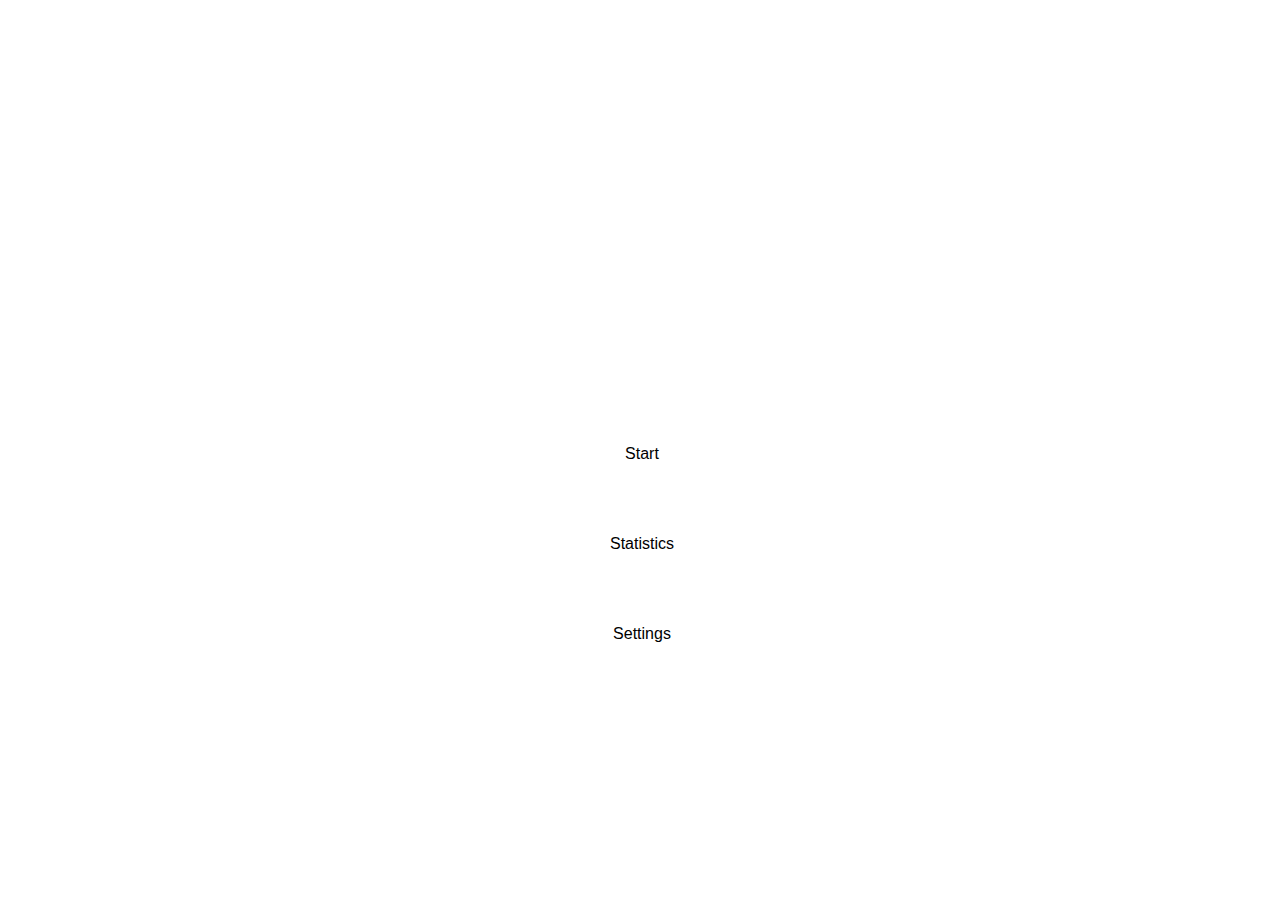
==== index.html @ 325a0ff7 "Update index.html" ====
<!DOCTYPE html>
<html>

<head>
  <meta charset="utf-8">
  <meta name="viewport" content="width=device-width">
  <title style="font-family: consolas; font-size: 140px; font-weight: bold"> My website </title>
  <link href="style.css" rel="stylesheet" type="text/css" />
  <style>
    body {
      background-image: url('https://images.unsplash.com/photo-1610450949065-1f2841536c88?q=80&w=1000&auto=format&fit=crop&ixlib=rb-4.0.3&ixid=M3wxMjA3fDB8MHxzZWFyY2h8Mnx8Y2hvY29sYXRlfGVufDB8fDB8fHww.png');
      background-size: cover;
    }
  </style>
</head>

  <body>
    <button style="background-color: white; border: none; color: black; padding: 15px 32px; text-align: center; text-decoration: none; display: inline-block; font-size: 16px; margin: 4px 2px; cursor: pointer; position: absolute; left: 50%; top: 50%; transform: translate(-50%, -50%); border-radius: 10px;" onmouseover="this.style.backgroundColor='gray'" onmouseout="this.style.backgroundColor='white'" onclick="window.location.href='page2.html'">Start</button>
  </body>

  <body>
    <button style="background-color: white; border: none; color: black; padding: 15px 32px; text-align: center; text-decoration: none; display: inline-block; font-size: 16px; margin: 4px 2px; cursor: pointer; position: absolute; left: 50%; top: 60%; transform: translate(-50%, -50%); border-radius: 10px;" onmouseover="this.style.backgroundColor='gray'" onmouseout="this.style.backgroundColor='white'" onclick="window.location.href='result.html'">Statistics</button>
  </body>

  <body>
    <button style="background-color: white; border: none; color: black; padding: 15px 32px; text-align: center; text-decoration: none; display: inline-block; font-size: 16px; margin: 4px 2px; cursor: pointer; position: absolute; left: 50%; top: 70%; transform: translate(-50%, -50%); border-radius: 10px;" onmouseover="this.style.backgroundColor='gray'" onmouseout="this.style.backgroundColor='white'" onclick="window.location.href='page2.html'">Settings</button>
  </body>
</body>
---- style.css ----
html {
  height: 100%;
  width: 100%;
}

button {
    background-color: white;
}

button:hover {
    background-color: lightgray;
}
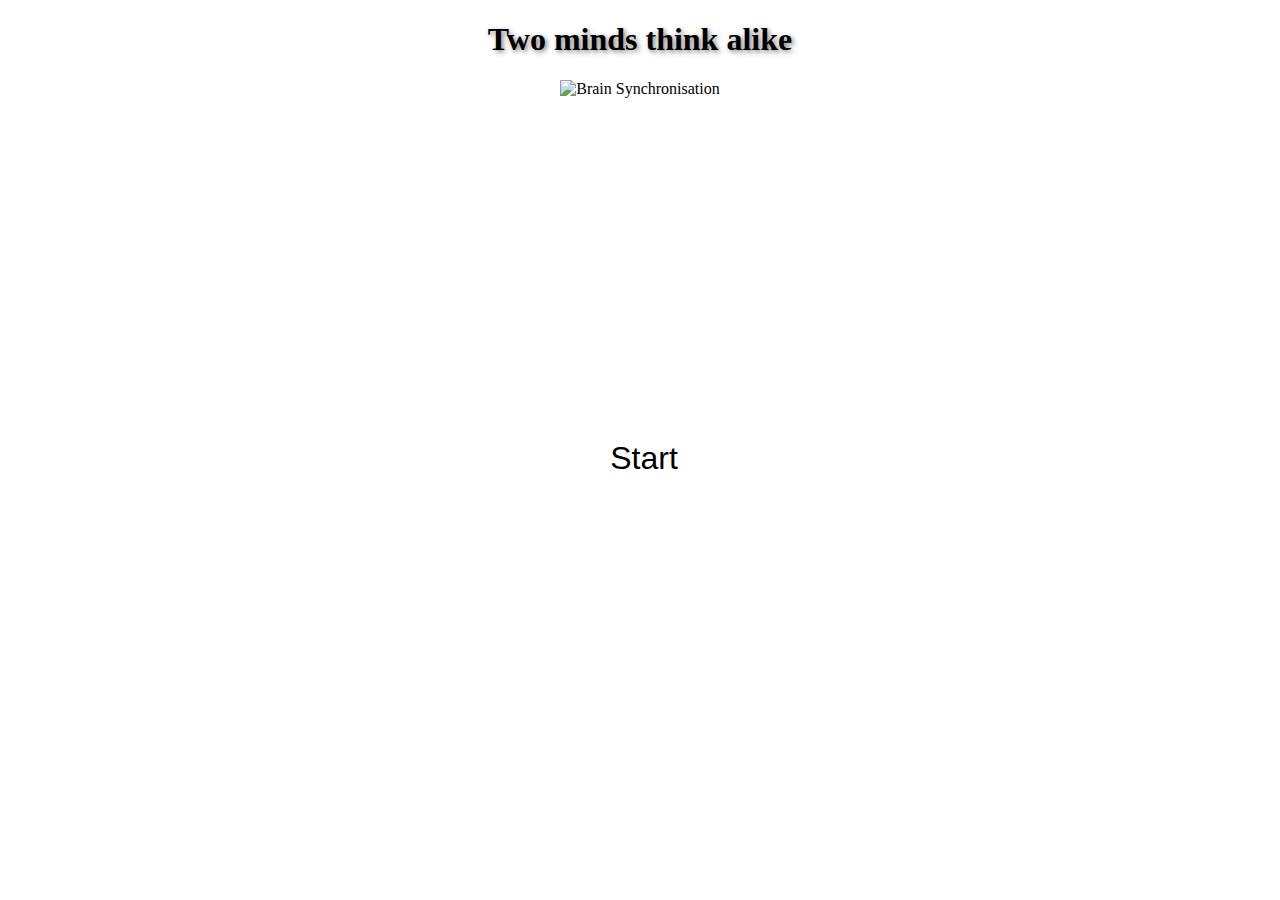
==== commit eb979d78: "Update index.html" ====
--- a/index.html
+++ b/index.html
@@ -8,21 +8,26 @@
   <link href="style.css" rel="stylesheet" type="text/css" />
   <style>
     body {
-      background-image: url('https://images.unsplash.com/photo-1610450949065-1f2841536c88?q=80&w=1000&auto=format&fit=crop&ixlib=rb-4.0.3&ixid=M3wxMjA3fDB8MHxzZWFyY2h8Mnx8Y2hvY29sYXRlfGVufDB8fDB8fHww.png');
+      background-image: url('https://img.freepik.com/premium-vector/artistic-background-with-scribbled-shapes_373171-41.jpg');
       background-size: cover;
     }
   </style>
 </head>
+  <center>
+    <h1 style="font-family: 'Brush Script MT', cursive; color: black; text-shadow: 2px 2px 5px rgba(0, 0, 0, 0.5);">Two minds think alike</h1>
 
-  <body>
-    <button style="background-color: white; border: none; color: black; padding: 15px 32px; text-align: center; text-decoration: none; display: inline-block; font-size: 16px; margin: 4px 2px; cursor: pointer; position: absolute; left: 50%; top: 50%; transform: translate(-50%, -50%); border-radius: 10px;" onmouseover="this.style.backgroundColor='gray'" onmouseout="this.style.backgroundColor='white'" onclick="window.location.href='page2.html'">Start</button>
-  </body>
+  </center>
 
-  <body>
-    <button style="background-color: white; border: none; color: black; padding: 15px 32px; text-align: center; text-decoration: none; display: inline-block; font-size: 16px; margin: 4px 2px; cursor: pointer; position: absolute; left: 50%; top: 60%; transform: translate(-50%, -50%); border-radius: 10px;" onmouseover="this.style.backgroundColor='gray'" onmouseout="this.style.backgroundColor='white'" onclick="window.location.href='result.html'">Statistics</button>
-  </body>
+  <center>
+    <img src="https://media2.giphy.com/media/vELpqfOEPXRABWQRgv/giphy.gif?cid=6c09b9528kpr9gx8w3dx6e11rd113ya49xnspr5r2jgv1zap&ep=v1_internal_gif_by_id&rid=giphy.gif&ct=s" alt="Brain Synchronisation">
+  </center>
+  
+<body>
+  <button
+    style="background-color: white; border: none; color: black; padding: 30px 64px; text-align: center; text-decoration: none; display: inline-block; font-size: 32px; margin: 8px 4px; cursor: pointer; position: absolute; left: 50%; top: 50%; transform: translate(-50%, -50%); border-radius: 10px;"
+    onmouseover="this.style.backgroundColor='gray'" onmouseout="this.style.backgroundColor='white'"
+    onclick="window.location.href='page2.html'">Start</button>
+</body>
 
-  <body>
-    <button style="background-color: white; border: none; color: black; padding: 15px 32px; text-align: center; text-decoration: none; display: inline-block; font-size: 16px; margin: 4px 2px; cursor: pointer; position: absolute; left: 50%; top: 70%; transform: translate(-50%, -50%); border-radius: 10px;" onmouseover="this.style.backgroundColor='gray'" onmouseout="this.style.backgroundColor='white'" onclick="window.location.href='page2.html'">Settings</button>
-  </body>
+
 </body>
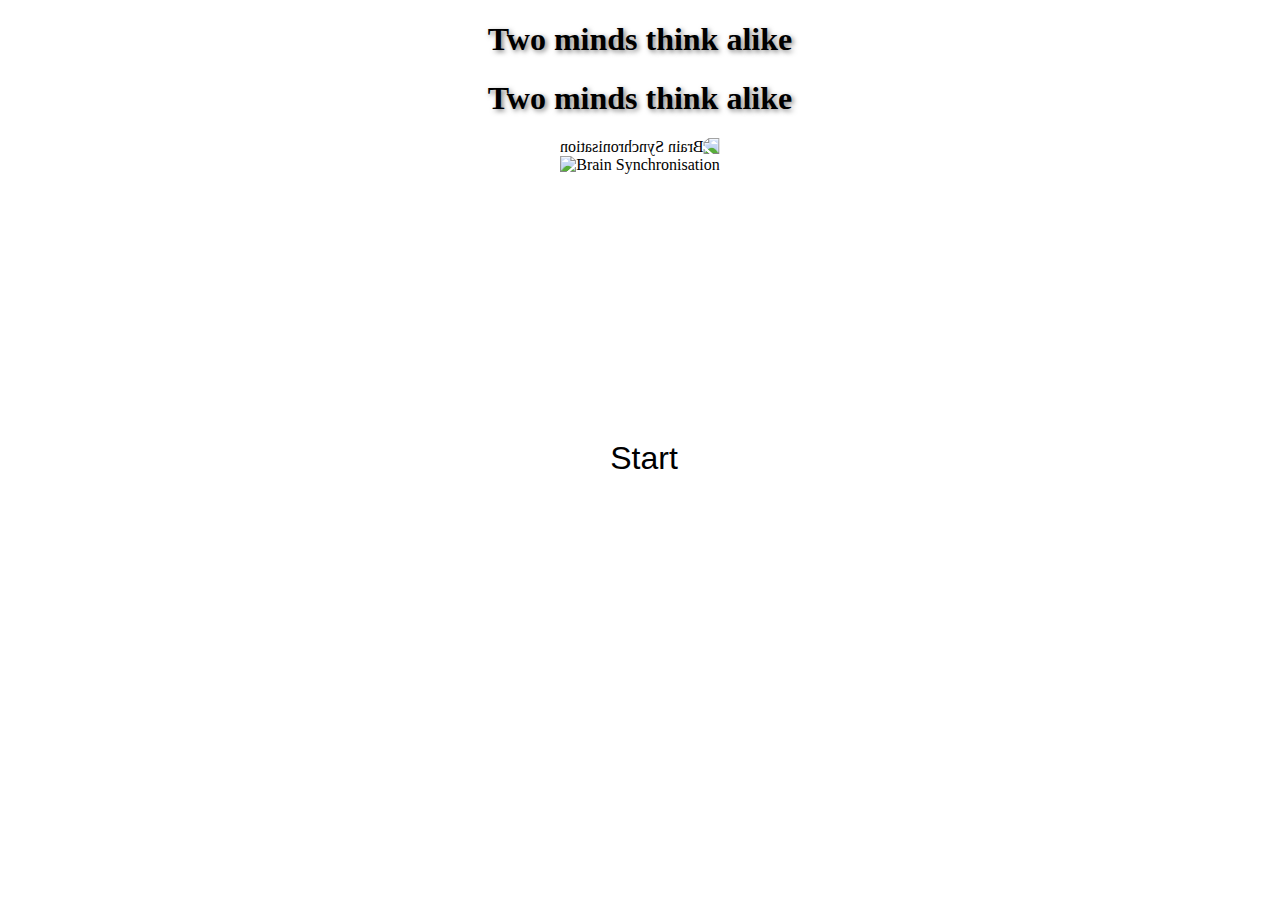
==== commit 1a55bac7: "Update index.html" ====
--- a/index.html
+++ b/index.html
@@ -19,6 +19,14 @@
   </center>
 
   <center>
+    <h1 style="font-family: 'Brush Script MT', cursive; color: black; text-shadow: 2px 2px 5px rgba(0, 0, 0, 0.5);">Two minds think alike</h1>
+
+  </center>
+  <center>
+    <img src="https://media2.giphy.com/media/vELpqfOEPXRABWQRgv/giphy.gif?cid=6c09b9528kpr9gx8w3dx6e11rd113ya49xnspr5r2jgv1zap&ep=v1_internal_gif_by_id&rid=giphy.gif&ct=s" alt="Brain Synchronisation" style="transform: scaleX(-1);">
+  </center>
+
+  <center>
     <img src="https://media2.giphy.com/media/vELpqfOEPXRABWQRgv/giphy.gif?cid=6c09b9528kpr9gx8w3dx6e11rd113ya49xnspr5r2jgv1zap&ep=v1_internal_gif_by_id&rid=giphy.gif&ct=s" alt="Brain Synchronisation">
   </center>
   
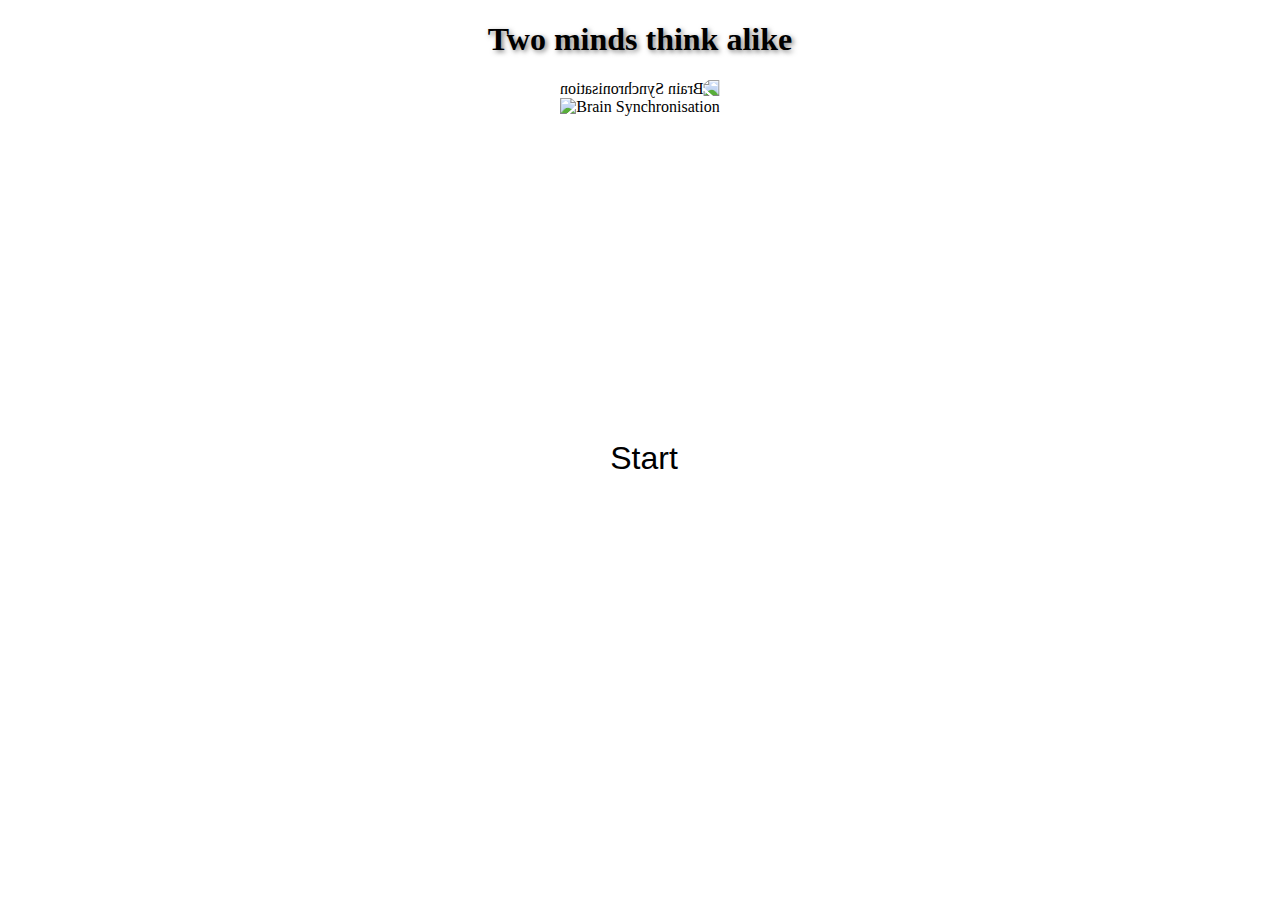
==== commit e001b5a8: "Update index.html" ====
--- a/index.html
+++ b/index.html
@@ -8,7 +8,7 @@
   <link href="style.css" rel="stylesheet" type="text/css" />
   <style>
     body {
-      background-image: url('https://img.freepik.com/premium-vector/artistic-background-with-scribbled-shapes_373171-41.jpg');
+      background-image: url('https://img.freepik.com/free-photo/white-paper-texture-background_23-2151025702.jpg');
       background-size: cover;
     }
   </style>
@@ -18,10 +18,7 @@
 
   </center>
 
-  <center>
-    <h1 style="font-family: 'Brush Script MT', cursive; color: black; text-shadow: 2px 2px 5px rgba(0, 0, 0, 0.5);">Two minds think alike</h1>
 
-  </center>
   <center>
     <img src="https://media2.giphy.com/media/vELpqfOEPXRABWQRgv/giphy.gif?cid=6c09b9528kpr9gx8w3dx6e11rd113ya49xnspr5r2jgv1zap&ep=v1_internal_gif_by_id&rid=giphy.gif&ct=s" alt="Brain Synchronisation" style="transform: scaleX(-1);">
   </center>
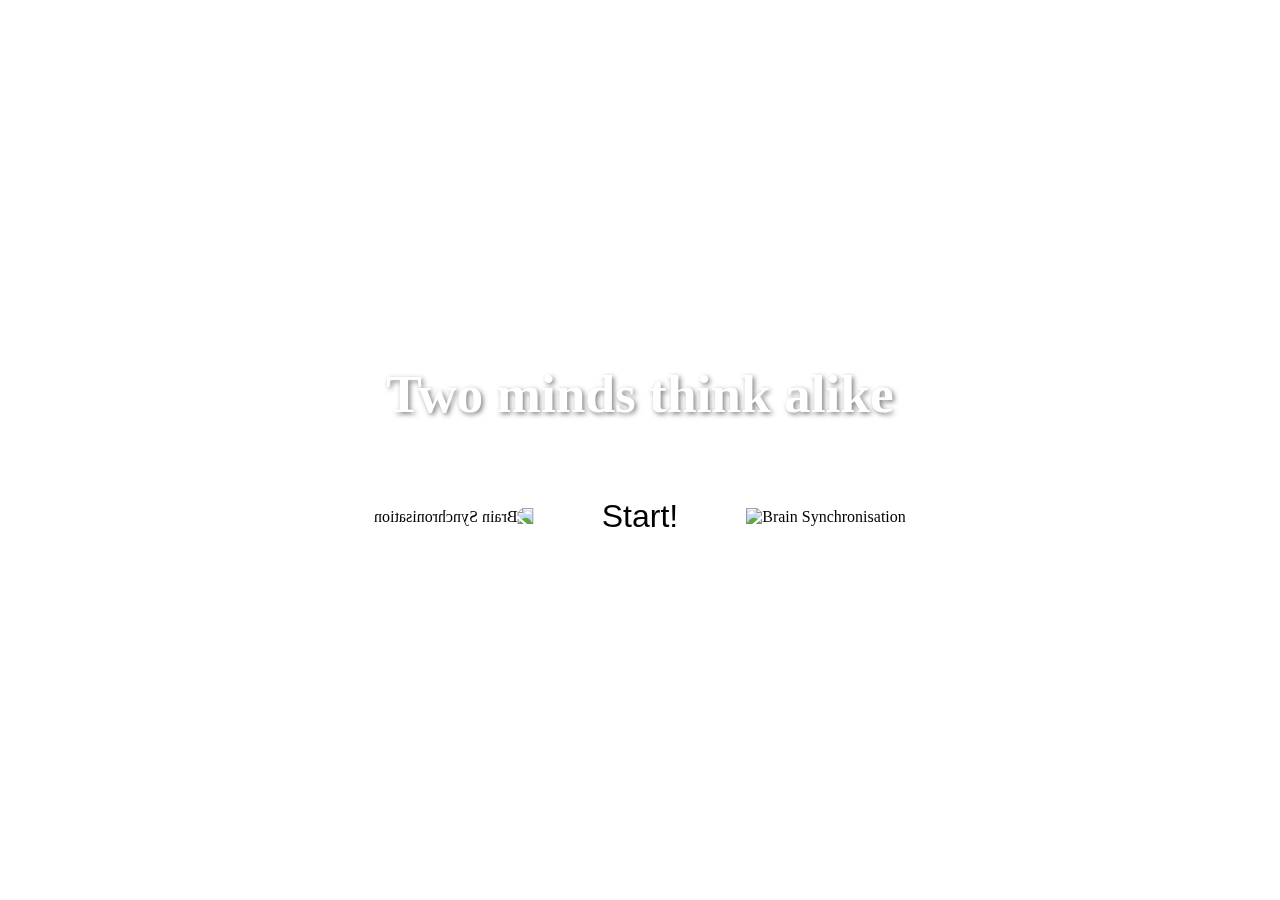
==== commit f13eceee: "Update index.html" ====
--- a/index.html
+++ b/index.html
@@ -1,38 +1,63 @@
 <!DOCTYPE html>
 <html>
+  <head>
+    <meta charset="utf-8">
+    <meta name="viewport" content="width=device-width">
+    <title> My website </title>
+    <link href="style.css" rel="stylesheet" type="text/css" />
+<style>
+body {
+background-image: url('https://static.vecteezy.com/system/resources/previews/006/893/306/non_2x/textured-crumpled-black-paper-background-free-photo.jpg');
+background-size: cover;
+}
+#container {
+justify-content: center;
+align-items: center;
+text-align: center;
+display: flex;
+flex-direction: column;
+height: 100%;
+position: fixed;
+bottom: 0;
+right: 0;
+left: 0;
+top: 0;
+}
 
-<head>
-  <meta charset="utf-8">
-  <meta name="viewport" content="width=device-width">
-  <title style="font-family: consolas; font-size: 140px; font-weight: bold"> My website </title>
-  <link href="style.css" rel="stylesheet" type="text/css" />
-  <style>
-    body {
-      background-image: url('https://img.freepik.com/free-photo/white-paper-texture-background_23-2151025702.jpg');
-      background-size: cover;
-    }
-  </style>
-</head>
-  <center>
-    <h1 style="font-family: 'Brush Script MT', cursive; color: black; text-shadow: 2px 2px 5px rgba(0, 0, 0, 0.5);">Two minds think alike</h1>
+h1 {
+font-size: 40pt;
+font-family: 'Verdana';
+color: white;
+text-shadow: 2px 2px 5px rgba(0, 0, 0, 0.5);
+}
+button {
+background-color: white; 
+border: none; 
+color: black; 
+padding: 30px 64px; 
+text-align: center; 
+text-decoration: none; 
+display: inline-block; 
+font-size: 32px; 
+margin: 8px 4px; 
+cursor: pointer; 
+border-radius: 10px;
+}
+#center {
+display: flex;
+align-items: center;
+}
+    </style>
+  </head>
+  <body>
+<div id = "container">
+<h1>Two minds think alike</h1>
+<div id = "center">
+<img src="https://media2.giphy.com/media/vELpqfOEPXRABWQRgv/giphy.gif?cid=6c09b9528kpr9gx8w3dx6e11rd113ya49xnspr5r2jgv1zap&ep=v1_internal_gif_by_id&rid=giphy.gif&ct=s" alt="Brain Synchronisation" style="transform: scaleX(-1);">
+<button>Start!</button>
+<img src="https://media2.giphy.com/media/vELpqfOEPXRABWQRgv/giphy.gif?cid=6c09b9528kpr9gx8w3dx6e11rd113ya49xnspr5r2jgv1zap&ep=v1_internal_gif_by_id&rid=giphy.gif&ct=s" alt="Brain Synchronisation">
+</div>
+</div>
 
-  </center>
-
-
-  <center>
-    <img src="https://media2.giphy.com/media/vELpqfOEPXRABWQRgv/giphy.gif?cid=6c09b9528kpr9gx8w3dx6e11rd113ya49xnspr5r2jgv1zap&ep=v1_internal_gif_by_id&rid=giphy.gif&ct=s" alt="Brain Synchronisation" style="transform: scaleX(-1);">
-  </center>
-
-  <center>
-    <img src="https://media2.giphy.com/media/vELpqfOEPXRABWQRgv/giphy.gif?cid=6c09b9528kpr9gx8w3dx6e11rd113ya49xnspr5r2jgv1zap&ep=v1_internal_gif_by_id&rid=giphy.gif&ct=s" alt="Brain Synchronisation">
-  </center>
-  
-<body>
-  <button
-    style="background-color: white; border: none; color: black; padding: 30px 64px; text-align: center; text-decoration: none; display: inline-block; font-size: 32px; margin: 8px 4px; cursor: pointer; position: absolute; left: 50%; top: 50%; transform: translate(-50%, -50%); border-radius: 10px;"
-    onmouseover="this.style.backgroundColor='gray'" onmouseout="this.style.backgroundColor='white'"
-    onclick="window.location.href='page2.html'">Start</button>
-</body>
-
-
-</body>
+  </body>
+</html>
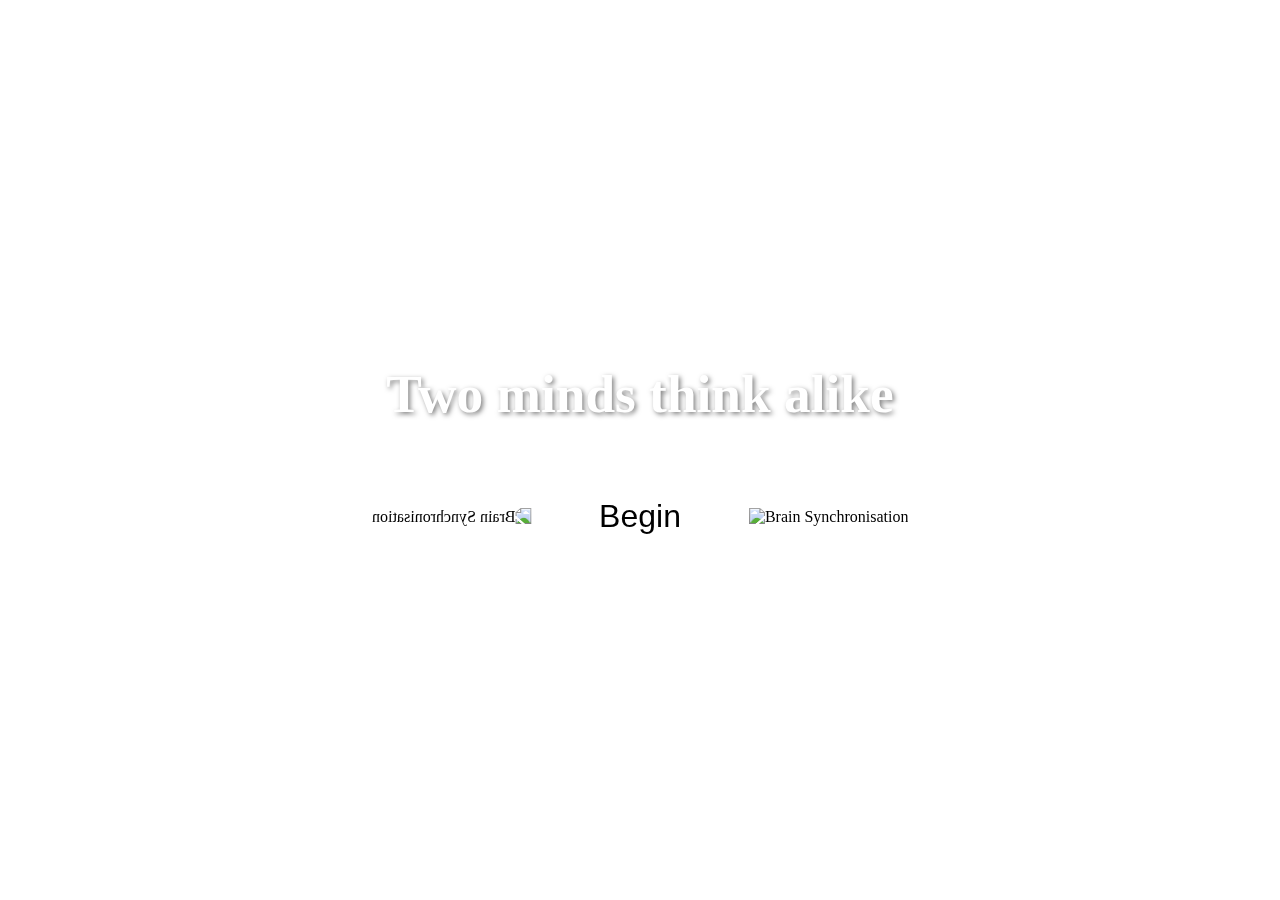
==== commit 6a5a5693: "Update index.html" ====
--- a/index.html
+++ b/index.html
@@ -5,59 +5,59 @@
     <meta name="viewport" content="width=device-width">
     <title> My website </title>
     <link href="style.css" rel="stylesheet" type="text/css" />
-<style>
-body {
-background-image: url('https://static.vecteezy.com/system/resources/previews/006/893/306/non_2x/textured-crumpled-black-paper-background-free-photo.jpg');
-background-size: cover;
-}
-#container {
-justify-content: center;
-align-items: center;
-text-align: center;
-display: flex;
-flex-direction: column;
-height: 100%;
-position: fixed;
-bottom: 0;
-right: 0;
-left: 0;
-top: 0;
-}
+	<style>
+		body {
+			background-image: url('https://static.vecteezy.com/system/resources/previews/006/893/306/non_2x/textured-crumpled-black-paper-background-free-photo.jpg');
+			background-size: cover;
+		}
+		#container {
+			justify-content: center;
+			align-items: center;
+			text-align: center;
+			display: flex;
+			flex-direction: column;
+			height: 100%;
+			position: fixed;
+			bottom: 0;
+			right: 0;
+			left: 0;
+			top: 0;
+		}
 
-h1 {
-font-size: 40pt;
-font-family: 'Verdana';
-color: white;
-text-shadow: 2px 2px 5px rgba(0, 0, 0, 0.5);
-}
-button {
-background-color: white; 
-border: none; 
-color: black; 
-padding: 30px 64px; 
-text-align: center; 
-text-decoration: none; 
-display: inline-block; 
-font-size: 32px; 
-margin: 8px 4px; 
-cursor: pointer; 
-border-radius: 10px;
-}
-#center {
-display: flex;
-align-items: center;
-}
+		h1 {
+			font-size: 40pt;
+			font-family: 'Verdana';
+			color: white;
+			text-shadow: 2px 2px 5px rgba(0, 0, 0, 0.5);
+		}
+		button {
+			background-color: white; 
+			border: none; 
+			color: black; 
+			padding: 30px 64px; 
+			text-align: center; 
+			text-decoration: none; 
+			display: inline-block; 
+			font-size: 32px; 
+			margin: 8px 4px; 
+			cursor: pointer; 
+			border-radius: 10px;
+		}
+		#center {
+			display: flex;
+			align-items: center;
+		}
     </style>
   </head>
   <body>
-<div id = "container">
-<h1>Two minds think alike</h1>
-<div id = "center">
-<img src="https://media2.giphy.com/media/vELpqfOEPXRABWQRgv/giphy.gif?cid=6c09b9528kpr9gx8w3dx6e11rd113ya49xnspr5r2jgv1zap&ep=v1_internal_gif_by_id&rid=giphy.gif&ct=s" alt="Brain Synchronisation" style="transform: scaleX(-1);">
-<button>Start!</button>
-<img src="https://media2.giphy.com/media/vELpqfOEPXRABWQRgv/giphy.gif?cid=6c09b9528kpr9gx8w3dx6e11rd113ya49xnspr5r2jgv1zap&ep=v1_internal_gif_by_id&rid=giphy.gif&ct=s" alt="Brain Synchronisation">
-</div>
-</div>
-
+	<div id = "container">
+		<h1>Two minds think alike</h1>
+		<div id = "center">
+			<img src="https://media2.giphy.com/media/vELpqfOEPXRABWQRgv/giphy.gif?cid=6c09b9528kpr9gx8w3dx6e11rd113ya49xnspr5r2jgv1zap&ep=v1_internal_gif_by_id&rid=giphy.gif&ct=s" alt="Brain Synchronisation" style="transform: scaleX(-1);">
+			<button onclick = "window.location.href = 'page2.html';">Begin</button>
+			<img src="https://media2.giphy.com/media/vELpqfOEPXRABWQRgv/giphy.gif?cid=6c09b9528kpr9gx8w3dx6e11rd113ya49xnspr5r2jgv1zap&ep=v1_internal_gif_by_id&rid=giphy.gif&ct=s" alt="Brain Synchronisation">
+		</div>
+	</div>
+    
   </body>
 </html>
